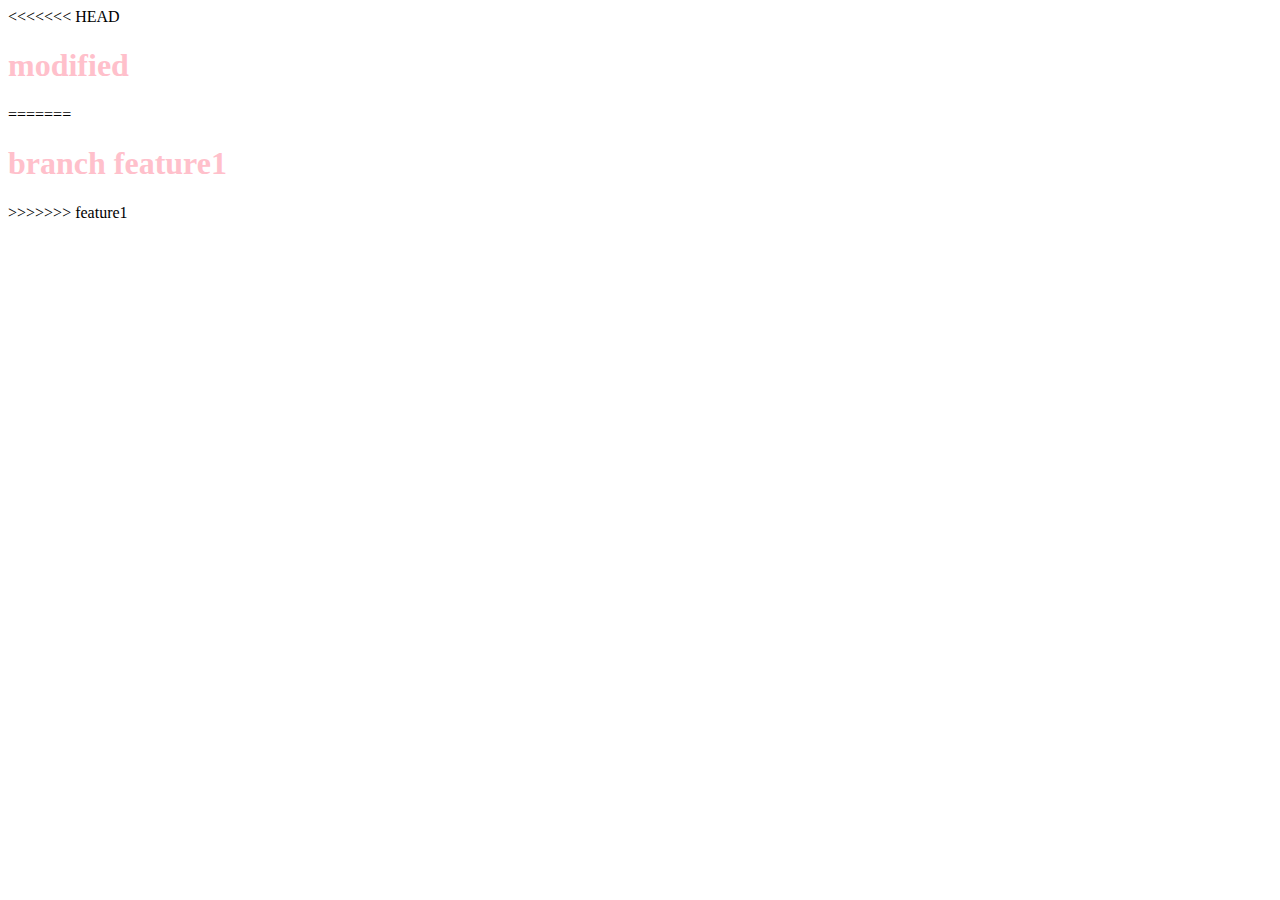
==== index2.html @ 27803014 "merge feature1" ====
<!DOCTYPE html>
<html lang="en">
  <head>
    <meta charset="UTF-8" />
    <meta http-equiv="X-UA-Compatible" content="IE=edge" />
    <meta name="viewport" content="width=device-width, initial-scale=1.0" />
    <title>Document</title>
<<<<<<< HEAD
  </head>
  <body>
    <h1>modified</h1>
=======
    <link rel="stylesheet" href="./css/all.css" />
  </head>
  <body>
    <h1>branch feature1</h1>
>>>>>>> feature1
  </body>
</html>
---- css/all.css ----
h1 {
  color: pink;
}
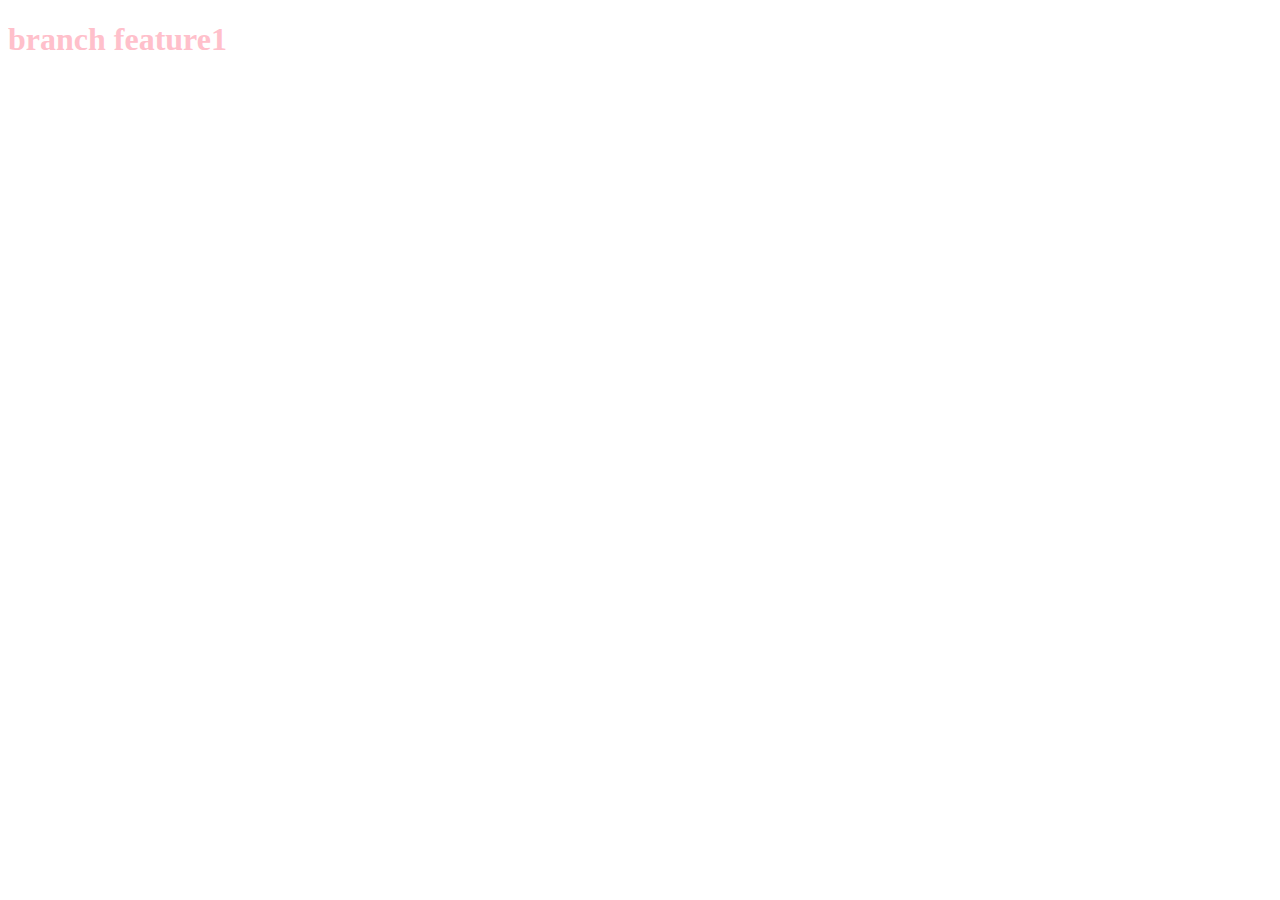
==== commit a0a04bbe: "click accept both changes" ====
--- a/index2.html
+++ b/index2.html
@@ -5,15 +5,9 @@
     <meta http-equiv="X-UA-Compatible" content="IE=edge" />
     <meta name="viewport" content="width=device-width, initial-scale=1.0" />
     <title>Document</title>
-<<<<<<< HEAD
-  </head>
-  <body>
-    <h1>modified</h1>
-=======
     <link rel="stylesheet" href="./css/all.css" />
   </head>
   <body>
     <h1>branch feature1</h1>
->>>>>>> feature1
   </body>
 </html>
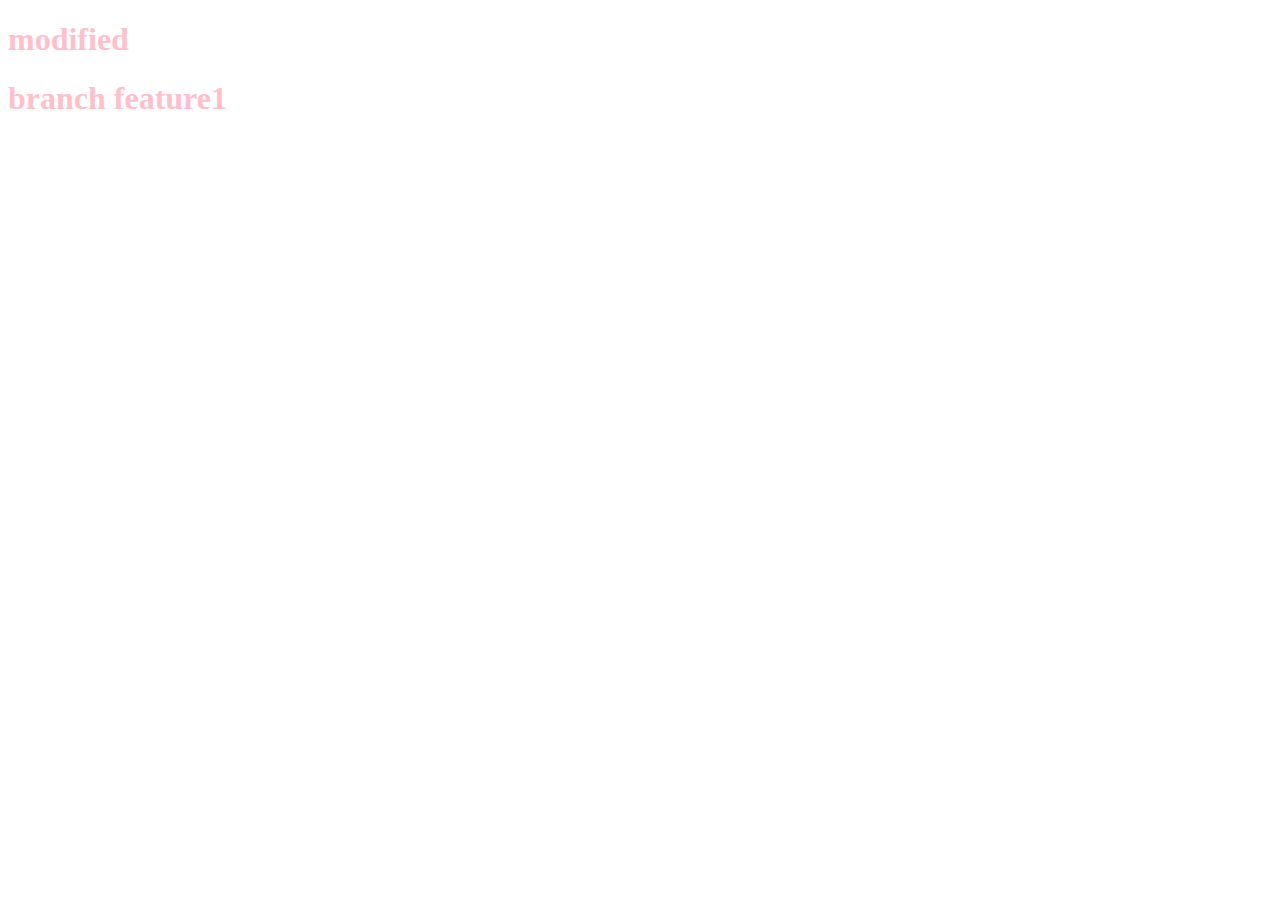
==== commit 0a49164c: "click accept both changes" ====
--- a/index2.html
+++ b/index2.html
@@ -5,6 +5,9 @@
     <meta http-equiv="X-UA-Compatible" content="IE=edge" />
     <meta name="viewport" content="width=device-width, initial-scale=1.0" />
     <title>Document</title>
+  </head>
+  <body>
+    <h1>modified</h1>
     <link rel="stylesheet" href="./css/all.css" />
   </head>
   <body>
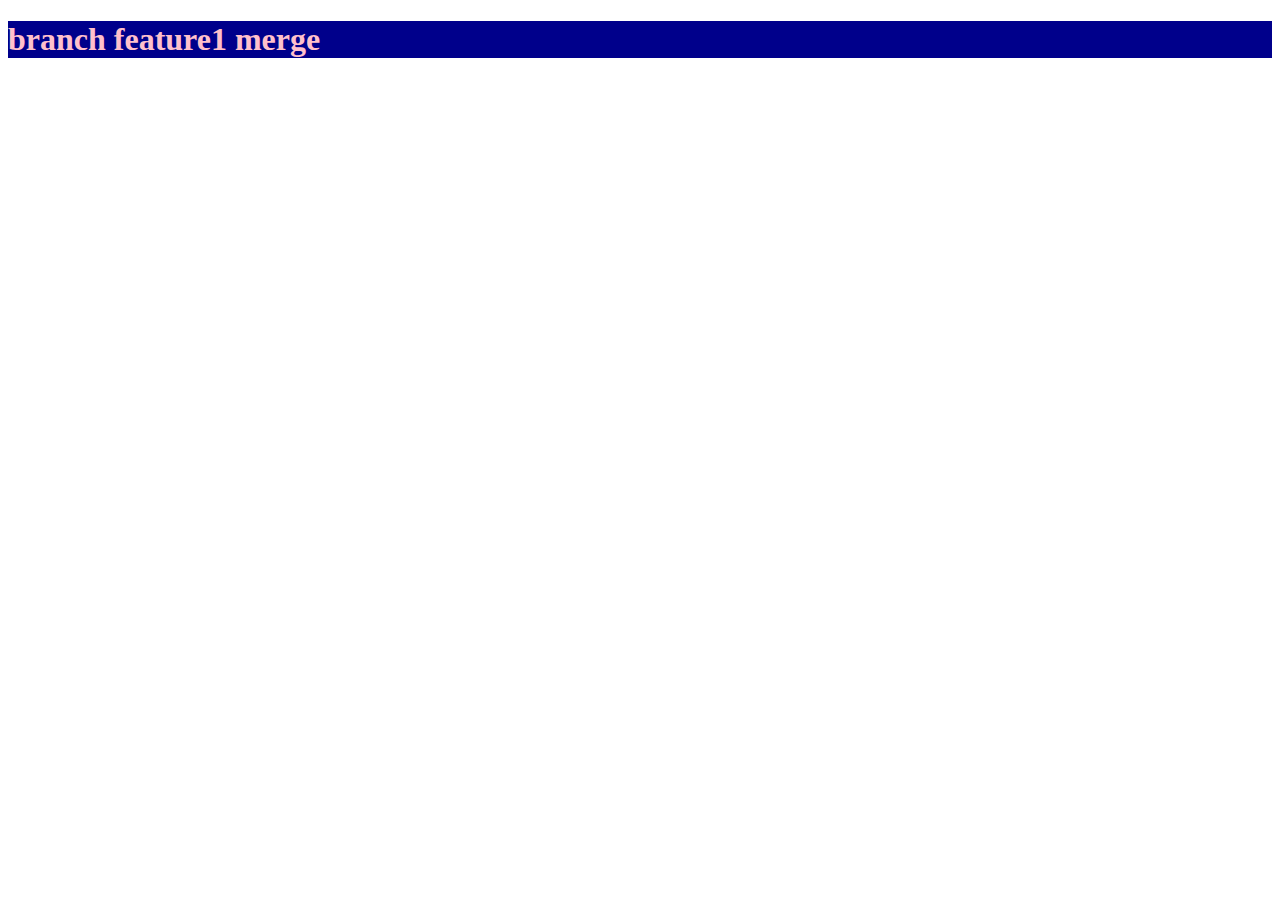
==== commit 7872d418: "modified all.css index2.html" ====
--- a/index2.html
+++ b/index2.html
@@ -5,12 +5,9 @@
     <meta http-equiv="X-UA-Compatible" content="IE=edge" />
     <meta name="viewport" content="width=device-width, initial-scale=1.0" />
     <title>Document</title>
-  </head>
-  <body>
-    <h1>modified</h1>
     <link rel="stylesheet" href="./css/all.css" />
   </head>
   <body>
-    <h1>branch feature1</h1>
+    <h1>branch feature1 merge</h1>
   </body>
 </html>
--- a/css/all.css
+++ b/css/all.css
@@ -1,3 +1,4 @@
 h1 {
   color: pink;
+  background-color: darkblue;
 }
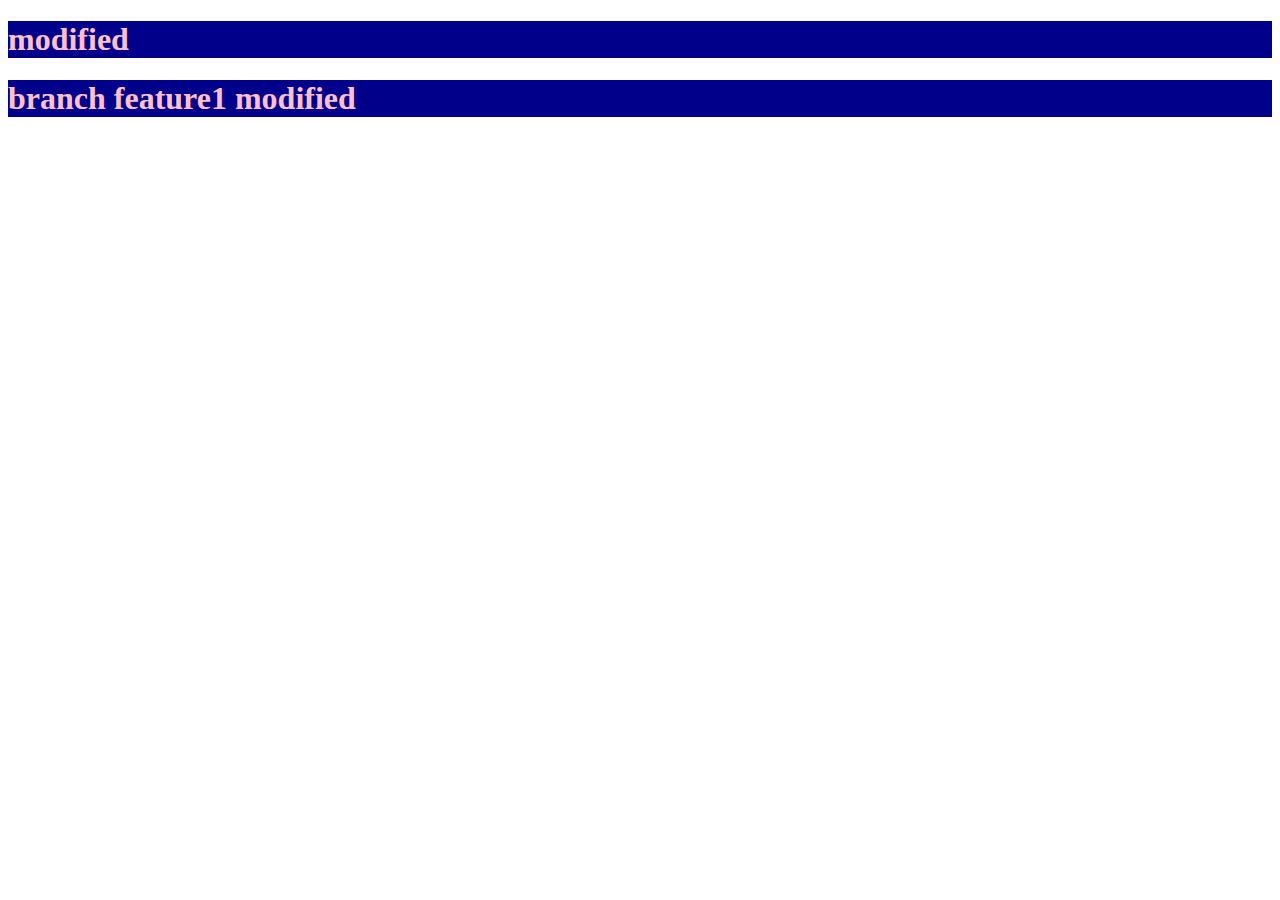
==== commit 5328feff: "main modified index2.html" ====
--- a/index2.html
+++ b/index2.html
@@ -5,9 +5,12 @@
     <meta http-equiv="X-UA-Compatible" content="IE=edge" />
     <meta name="viewport" content="width=device-width, initial-scale=1.0" />
     <title>Document</title>
+  </head>
+  <body>
+    <h1>modified</h1>
     <link rel="stylesheet" href="./css/all.css" />
   </head>
   <body>
-    <h1>branch feature1 merge</h1>
+    <h1>branch feature1 modified</h1>
   </body>
 </html>
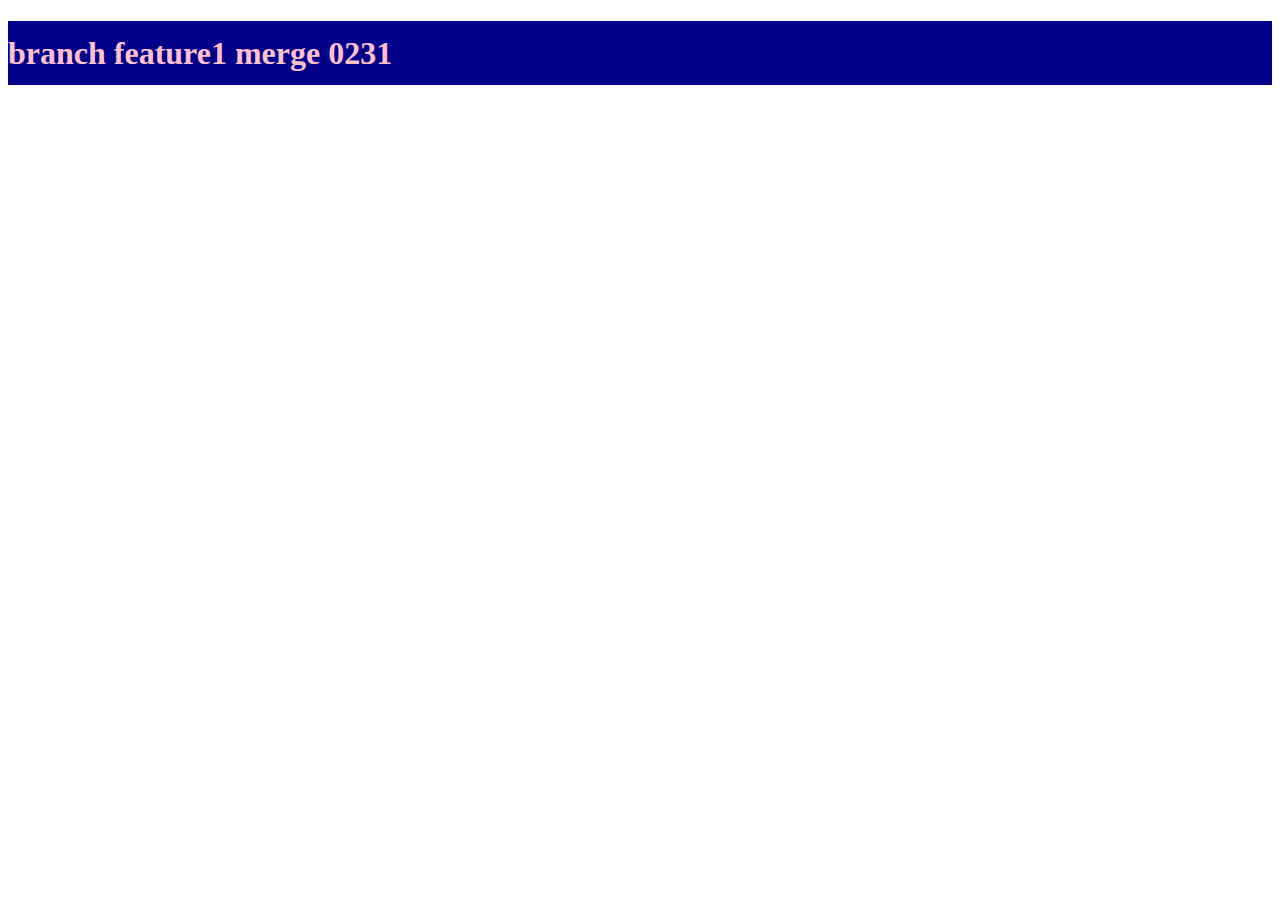
==== commit 5d9b7dc9: "modified h1 content and css lineheight" ====
--- a/index2.html
+++ b/index2.html
@@ -5,12 +5,9 @@
     <meta http-equiv="X-UA-Compatible" content="IE=edge" />
     <meta name="viewport" content="width=device-width, initial-scale=1.0" />
     <title>Document</title>
-  </head>
-  <body>
-    <h1>modified</h1>
     <link rel="stylesheet" href="./css/all.css" />
   </head>
   <body>
-    <h1>branch feature1 modified</h1>
+    <h1>branch feature1 merge 0231</h1>
   </body>
 </html>
--- a/css/all.css
+++ b/css/all.css
@@ -1,4 +1,5 @@
 h1 {
   color: pink;
   background-color: darkblue;
+  line-height: 4rem;
 }
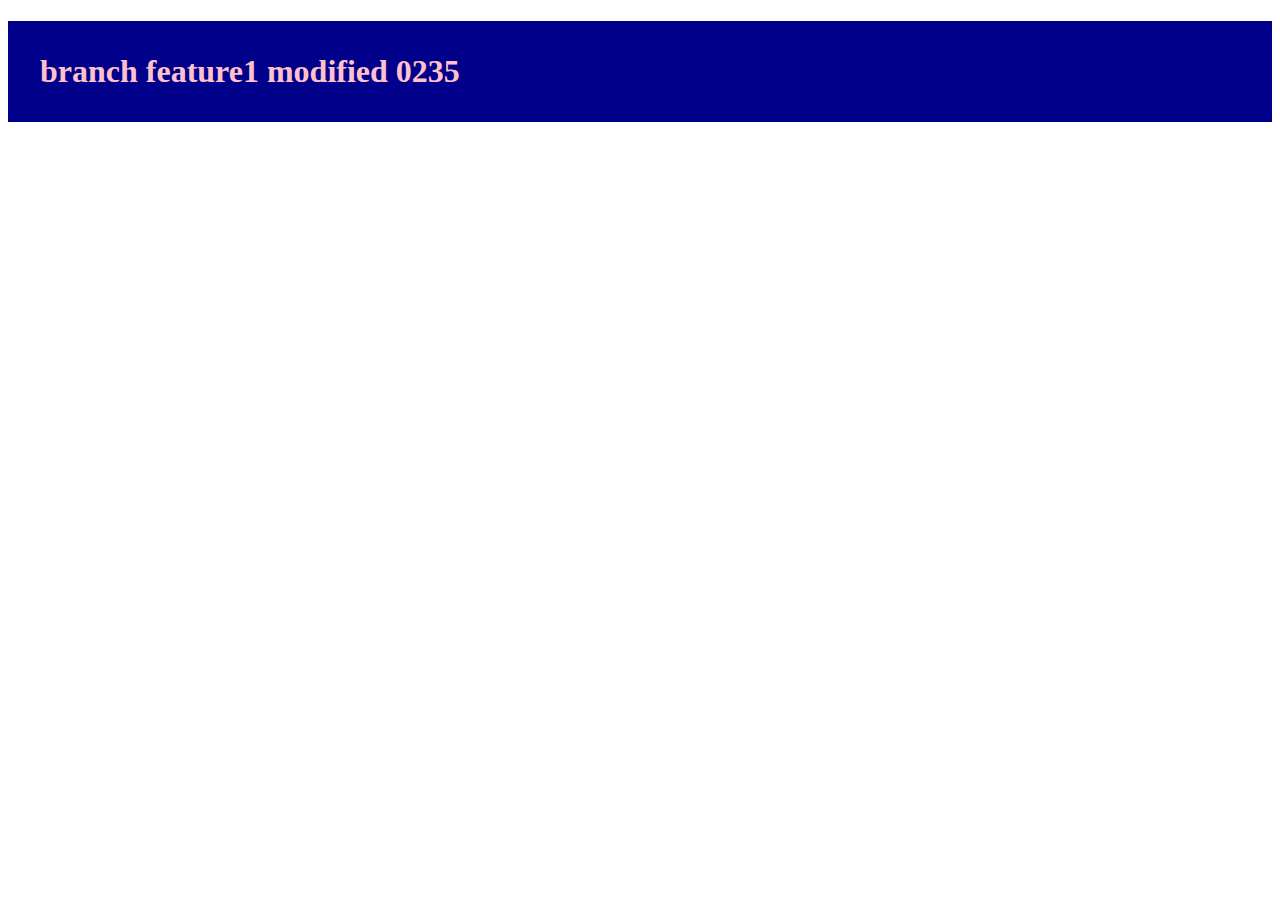
==== commit e54b7c4c: "modified h1 content and css padding" ====
--- a/index2.html
+++ b/index2.html
@@ -6,8 +6,10 @@
     <meta name="viewport" content="width=device-width, initial-scale=1.0" />
     <title>Document</title>
     <link rel="stylesheet" href="./css/all.css" />
+
   </head>
   <body>
-    <h1>branch feature1 merge 0231</h1>
+  <body>
+    <h1>branch feature1 modified 0235</h1>
   </body>
 </html>
--- a/css/all.css
+++ b/css/all.css
@@ -1,5 +1,5 @@
 h1 {
   color: pink;
   background-color: darkblue;
-  line-height: 4rem;
+  padding: 2rem;
 }
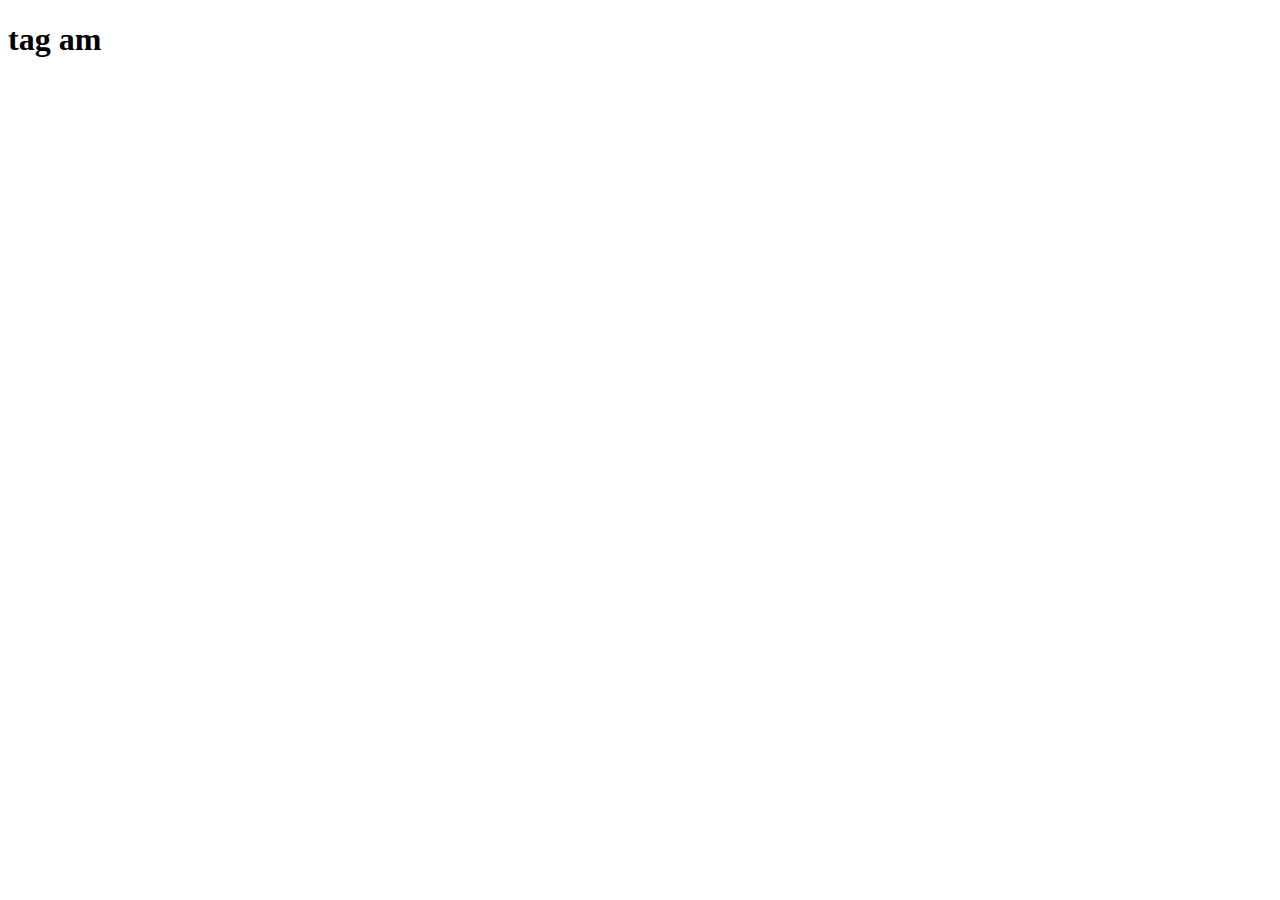
==== commit 3b4d57c0: "update index2" ====
--- a/index2.html
+++ b/index2.html
@@ -5,11 +5,8 @@
     <meta http-equiv="X-UA-Compatible" content="IE=edge" />
     <meta name="viewport" content="width=device-width, initial-scale=1.0" />
     <title>Document</title>
-    <link rel="stylesheet" href="./css/all.css" />
-
   </head>
   <body>
-  <body>
-    <h1>branch feature1 modified 0235</h1>
+    <h1>tag am</h1>
   </body>
 </html>
